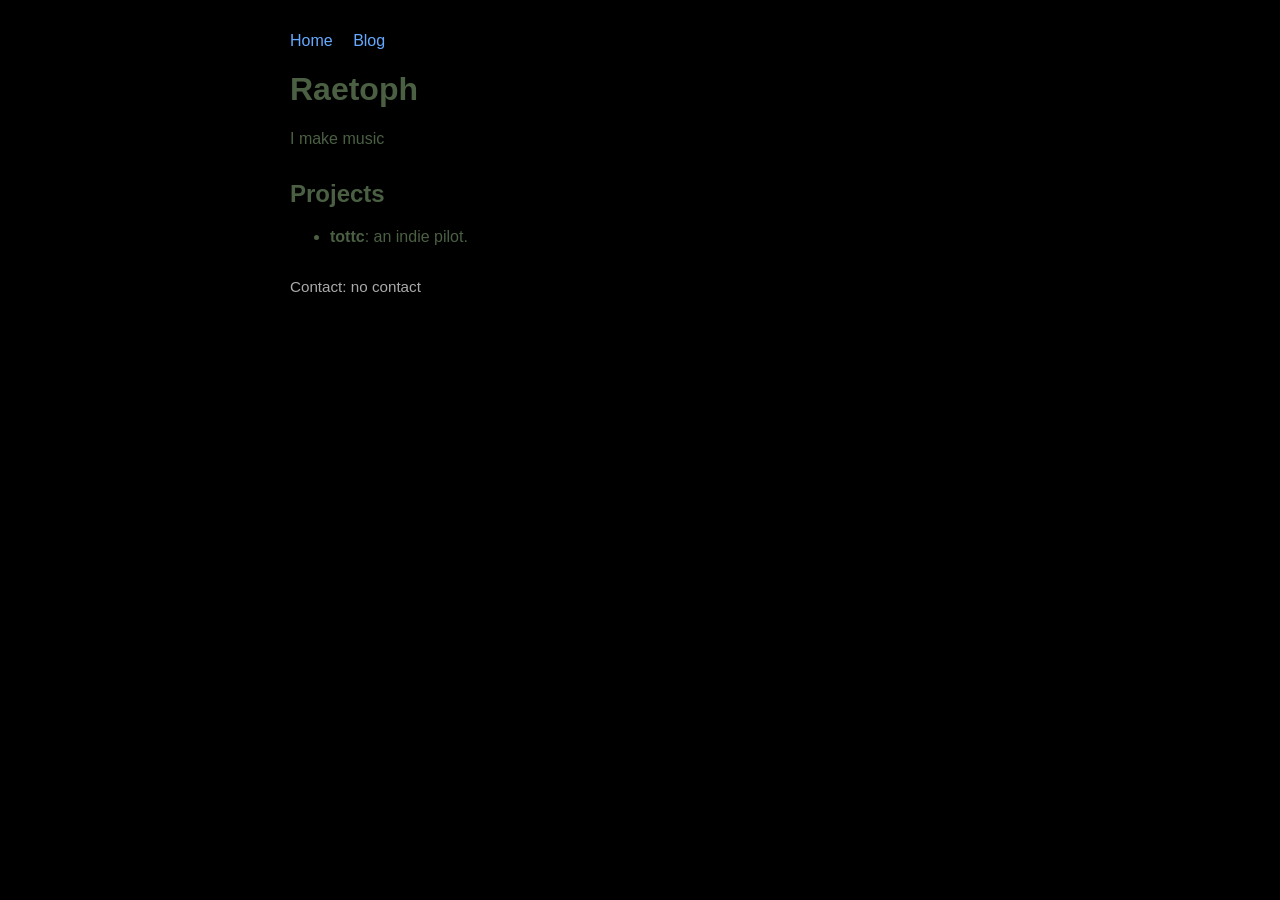
==== index.html @ e6622fa5 "Update portfolio title to 'raetoph - Portfolio'" ====
<!DOCTYPE html>
<html lang="en">
<head>
  <meta charset="UTF-8">
  <title>raetoph - Portfolio</title>
  <link rel="stylesheet" href="style.css">
</head>
<body>
  <nav>
    <a href="index.html">Home</a>
    <a href="blog/index.html">Blog</a>
  </nav>
  <header>
    <h1>Raetoph</h1>
    <p>I make music</p>
  </header>
  <section>
    <h2>Projects</h2>
    <ul>
      <li><strong>tottc</strong>: an indie pilot.</li>
    </ul>
  </section>
  <footer>
    <p>Contact: no contact</p>
  </footer>
</body>
</html>
---- style.css ----
body {
  max-width: 700px;
  margin: 2rem auto;
  font-family: Arial, sans-serif;
  background: #000000;
  color: #4b5f43;
}
nav {
  margin-bottom: 1rem;
}
nav a {
  margin-right: 1rem;
  text-decoration: none;
  color: #66aaff;
}
header {
  margin-bottom: 2rem;
}
footer {
  margin-top: 2rem;
  font-size: 0.95em;
  color: #aaaaaa;
}
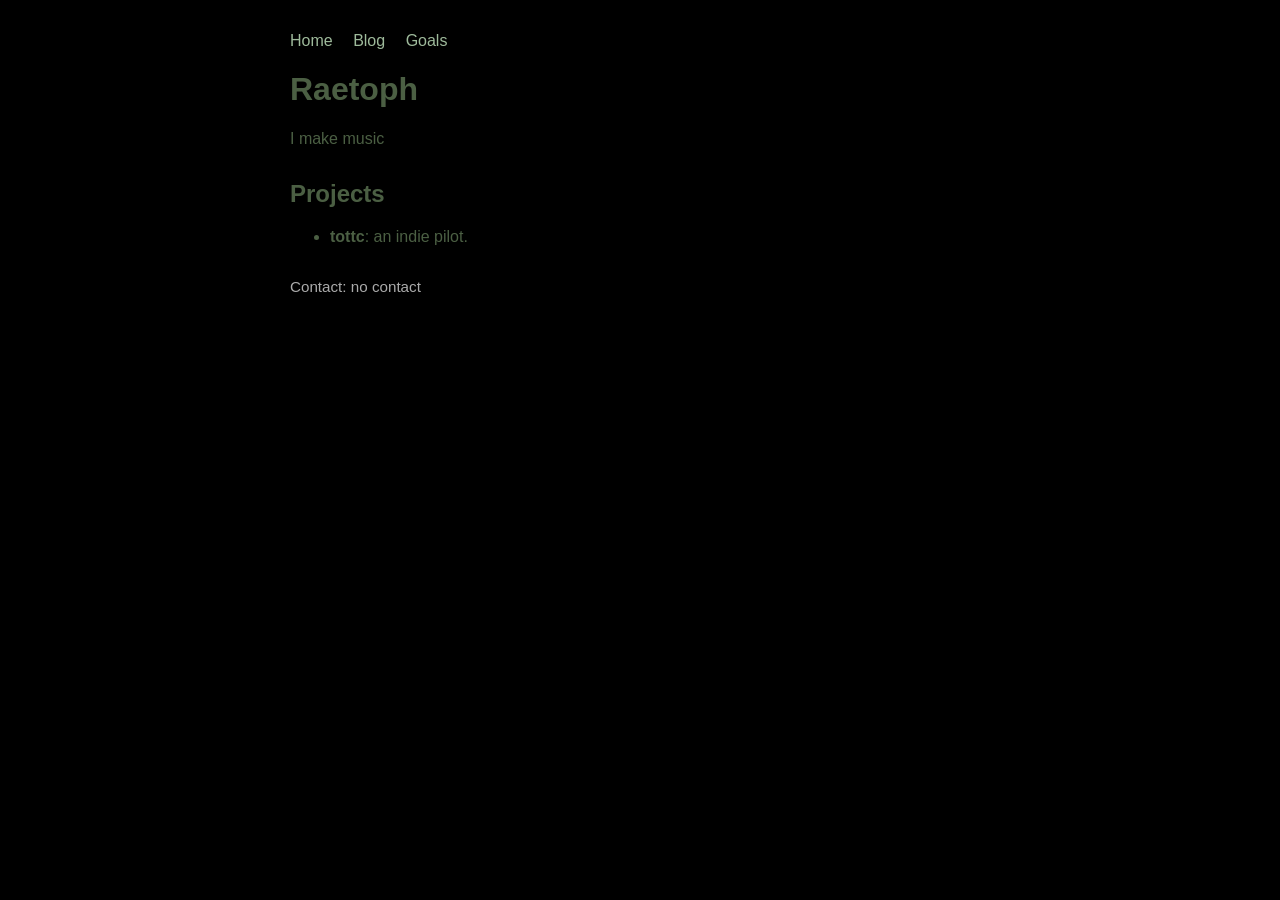
==== commit cccc470b: "Add link to Goals page in navigation" ====
--- a/index.html
+++ b/index.html
@@ -9,6 +9,7 @@
   <nav>
     <a href="index.html">Home</a>
     <a href="blog/index.html">Blog</a>
+    <a href="goals.html">Goals</a>
   </nav>
   <header>
     <h1>Raetoph</h1>
--- a/style.css
+++ b/style.css
@@ -11,7 +11,7 @@
 nav a {
   margin-right: 1rem;
   text-decoration: none;
-  color: #66aaff;
+  color: #9eba9b;
 }
 header {
   margin-bottom: 2rem;
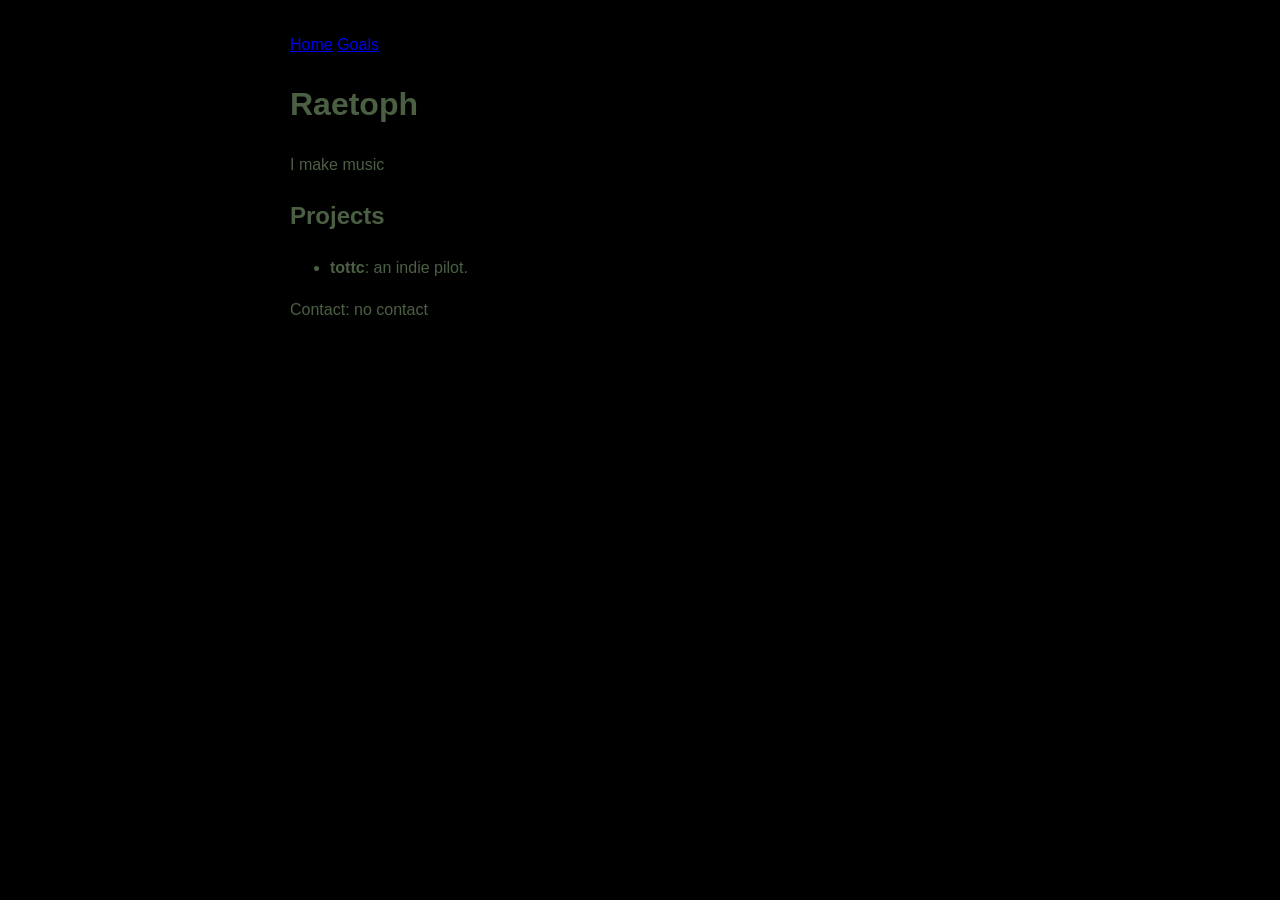
==== commit f8fc7a61: "Update index.html" ====
--- a/index.html
+++ b/index.html
@@ -2,13 +2,12 @@
 <html lang="en">
 <head>
   <meta charset="UTF-8">
-  <title>raetoph - Portfolio</title>
+  <title>Raetoph - Portfolio</title>
   <link rel="stylesheet" href="style.css">
 </head>
 <body>
   <nav>
     <a href="index.html">Home</a>
-    <a href="blog/index.html">Blog</a>
     <a href="goals.html">Goals</a>
   </nav>
   <header>
--- a/style.css
+++ b/style.css
@@ -1,23 +1,19 @@
 body {
   max-width: 700px;
   margin: 2rem auto;
+  padding: 0 1rem;
   font-family: Arial, sans-serif;
+  line-height: 1.6;
   background: #000000;
   color: #4b5f43;
+  border: 2px;
 }
-nav {
-  margin-bottom: 1rem;
+
+nav a:hover {
+  color: #9eb594;
 }
-nav a {
-  margin-right: 1rem;
-  text-decoration: none;
-  color: #9eba9b;
+
+p {
+  border: 2px
+  color: #9eb594;
 }
-header {
-  margin-bottom: 2rem;
-}
-footer {
-  margin-top: 2rem;
-  font-size: 0.95em;
-  color: #aaaaaa;
-}
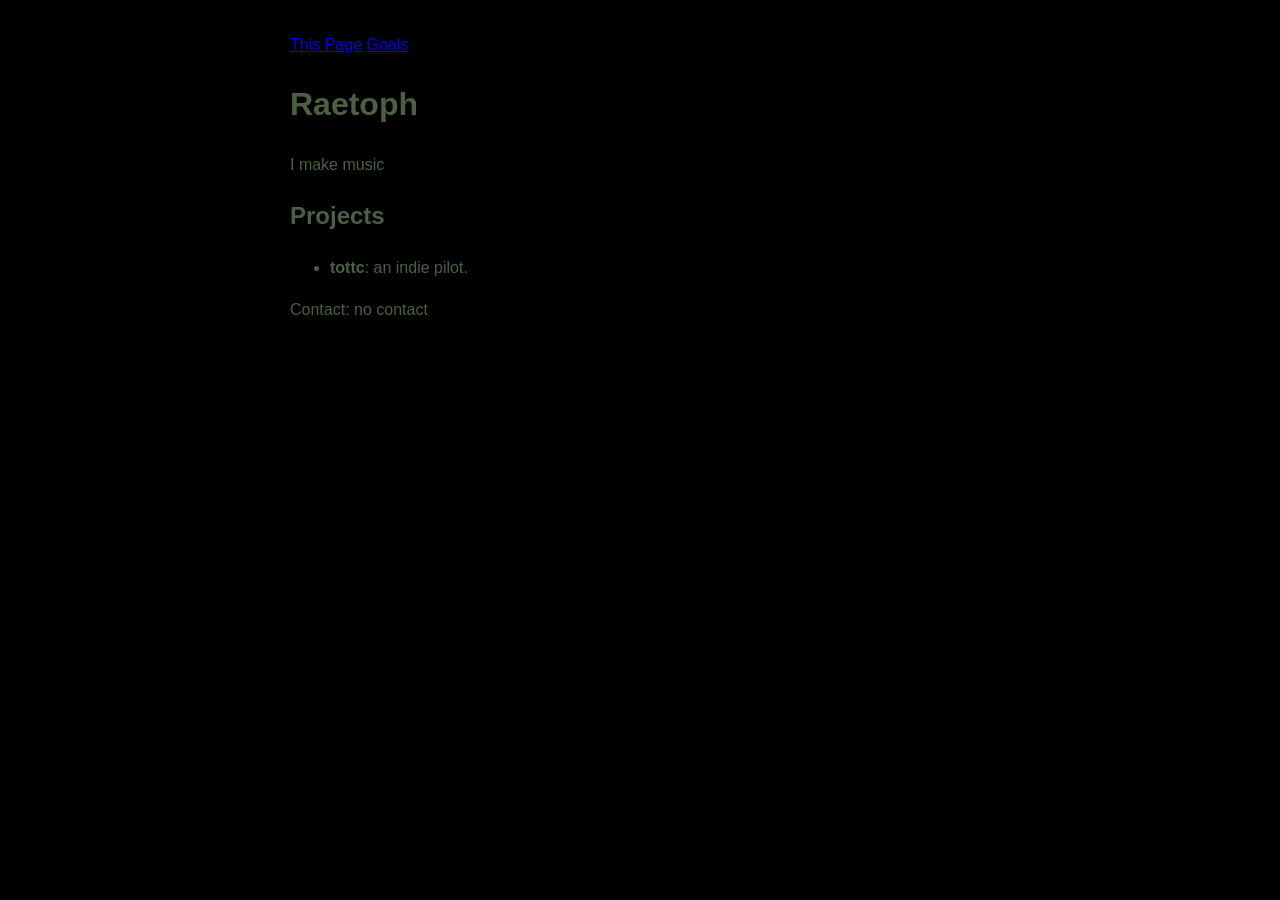
==== commit ecdaf1a6: "Update navigation link text to 'This Page'" ====
--- a/index.html
+++ b/index.html
@@ -7,7 +7,7 @@
 </head>
 <body>
   <nav>
-    <a href="index.html">Home</a>
+    <a href="index.html">This Page</a>
     <a href="goals.html">Goals</a>
   </nav>
   <header>
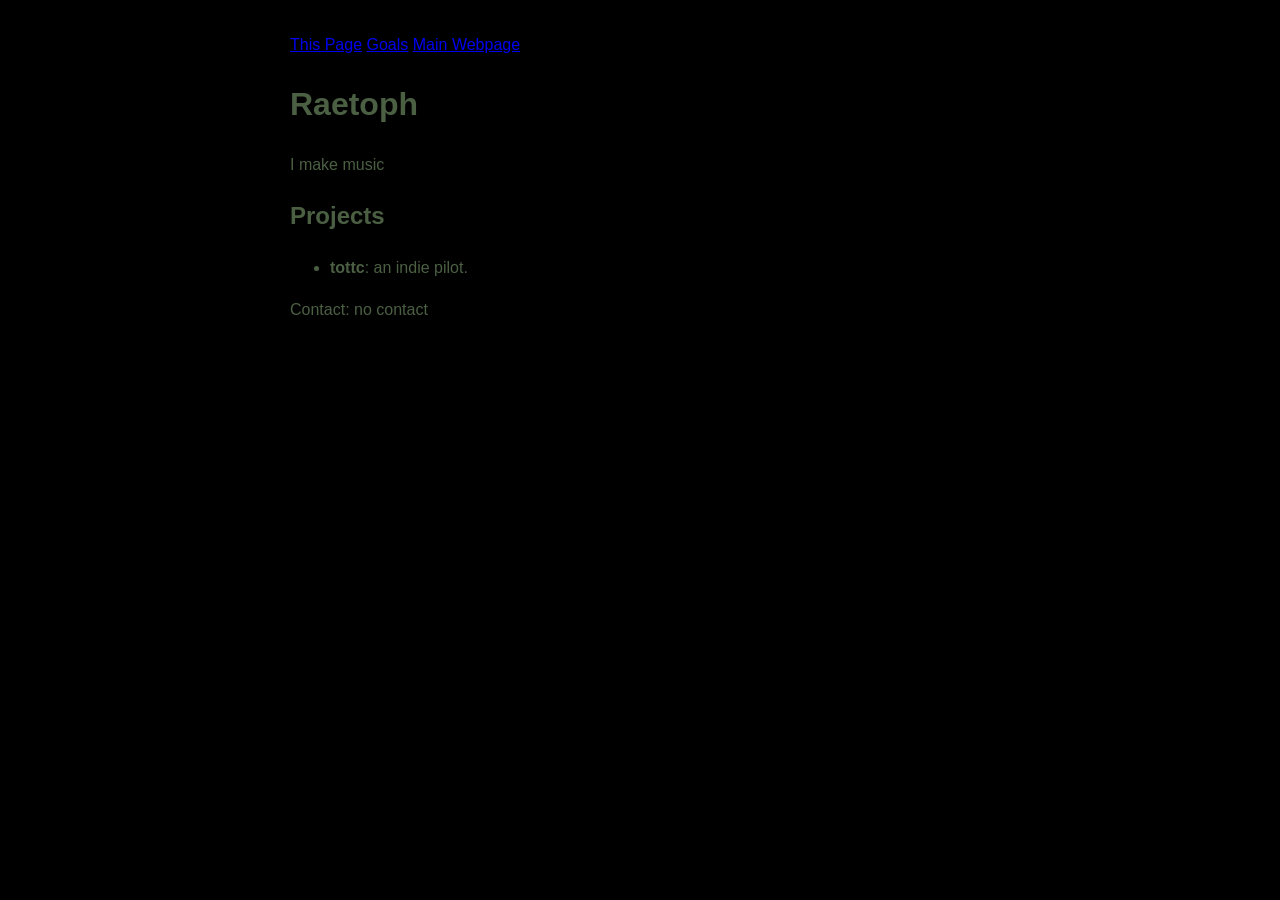
==== commit d2613b1e: "Add link to main webpage in navigation" ====
--- a/index.html
+++ b/index.html
@@ -9,6 +9,7 @@
   <nav>
     <a href="index.html">This Page</a>
     <a href="goals.html">Goals</a>
+    <a href="https://reatoph.github.io/rgrr/">Main Webpage</a>
   </nav>
   <header>
     <h1>Raetoph</h1>
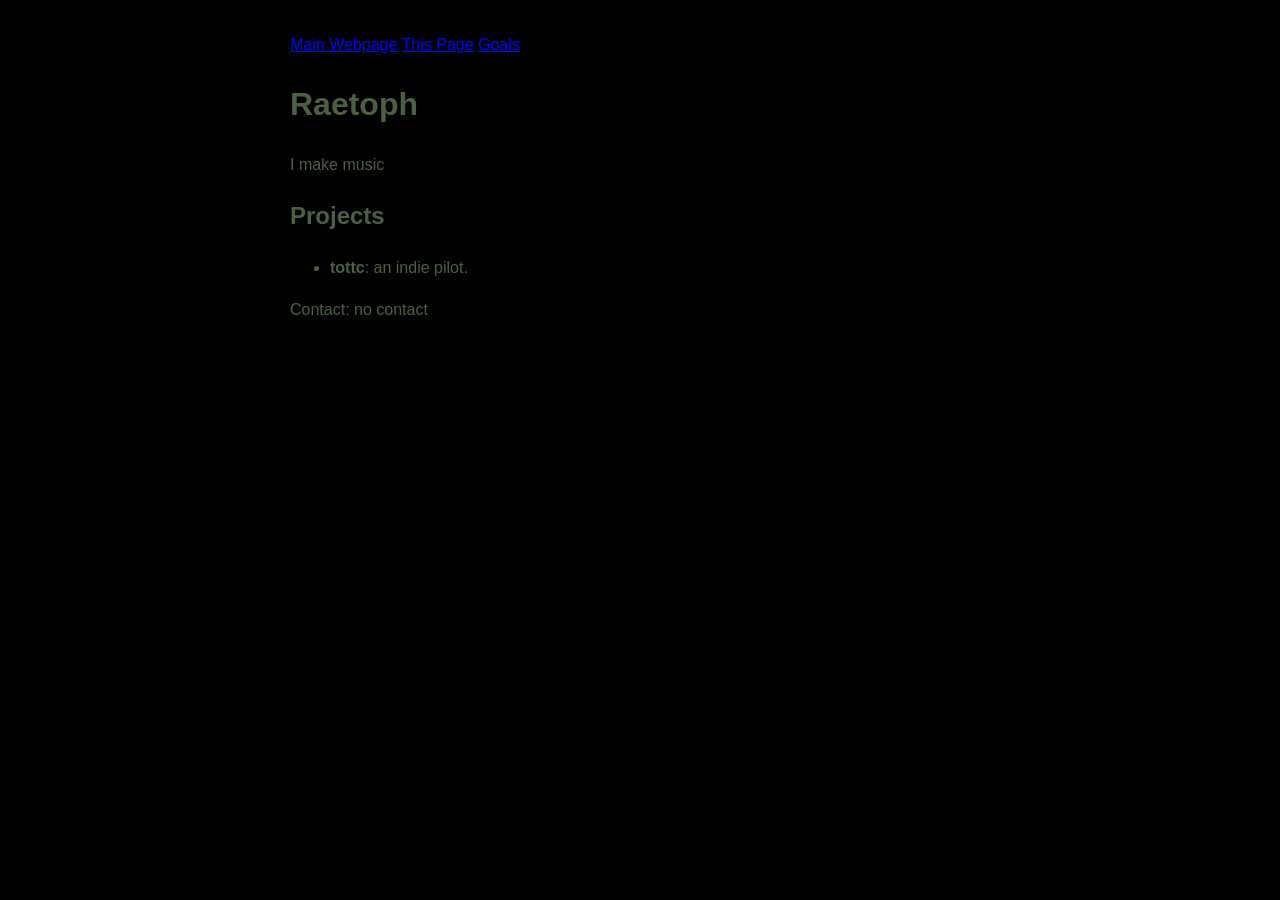
==== commit b997d785: "Remove duplicate link to Main Webpage in index.html" ====
--- a/index.html
+++ b/index.html
@@ -7,9 +7,9 @@
 </head>
 <body>
   <nav>
+    <a href="https://reatoph.github.io/rgrr/">Main Webpage</a>
     <a href="index.html">This Page</a>
     <a href="goals.html">Goals</a>
-    <a href="https://reatoph.github.io/rgrr/">Main Webpage</a>
   </nav>
   <header>
     <h1>Raetoph</h1>
